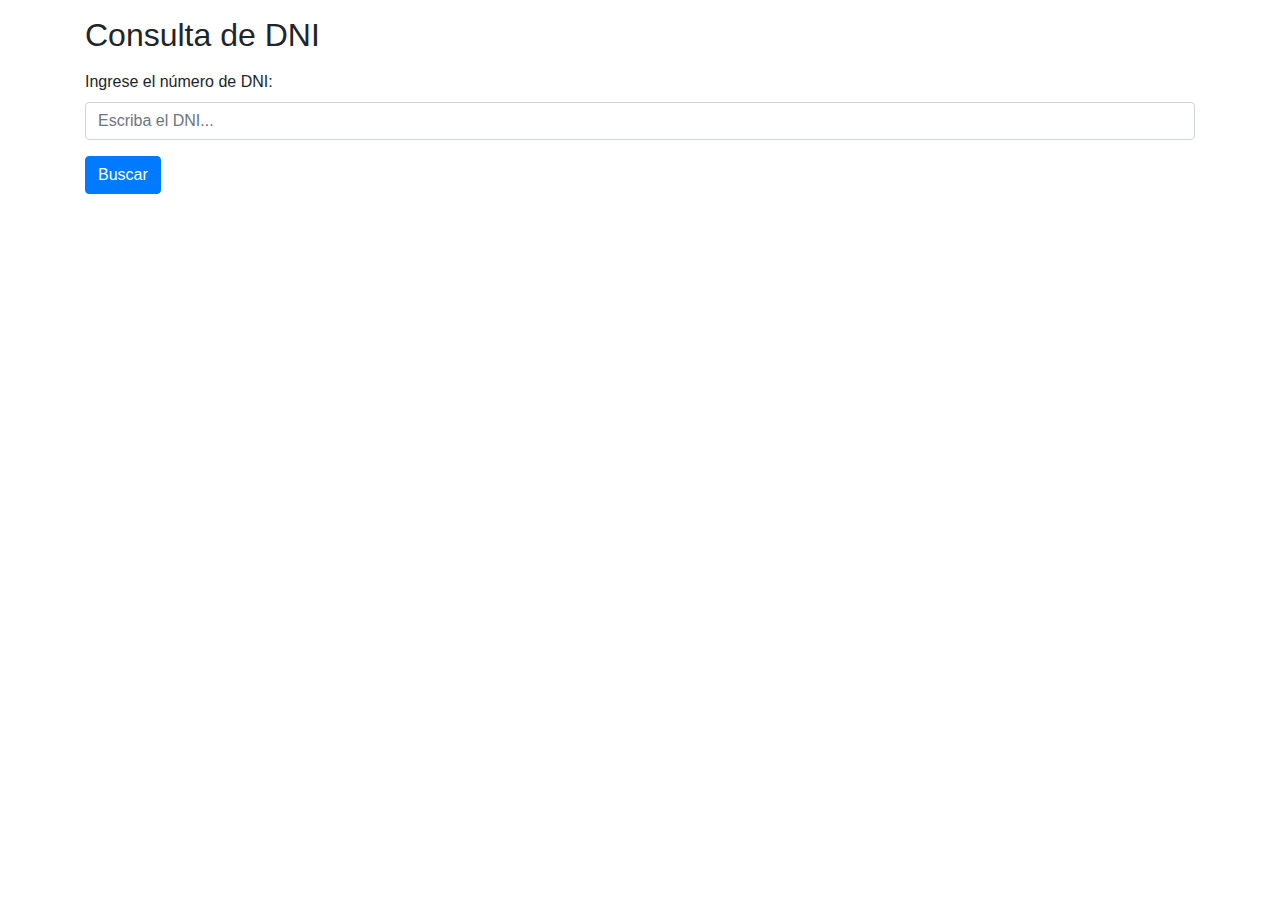
==== index2.html @ 87d132a9 "Nuevas actividades" ====
<!DOCTYPE html>
<html lang="es">
<head>
    <meta charset="UTF-8">
    <meta name="viewport" content="width=device-width, initial-scale=1.0">
    <title>Consulta de DNI</title>
    <!-- Agregar enlaces a los estilos de Bootstrap -->
    <link href="https://stackpath.bootstrapcdn.com/bootstrap/4.5.2/css/bootstrap.min.css" rel="stylesheet">
</head>
<body class="container">

    <h2 class="mt-3">Consulta de DNI</h2>

    <div class="form-group mt-3">
        <label for="dniInput">Ingrese el número de DNI:</label>
        <input type="text" class="form-control" id="dniInput" placeholder="Escriba el DNI...">
    </div>
    
    <button class="btn btn-primary" onclick="buscarDNI()">Buscar</button>

    <div id="result" class="mt-3 font-weight-bold"></div>

    <!-- Agregar enlaces a los scripts de Bootstrap y al archivo JavaScript externo -->
    <script src="https://code.jquery.com/jquery-3.5.1.slim.min.js"></script>
    <script src="https://cdn.jsdelivr.net/npm/@popperjs/core@2.11.6/dist/umd/popper.min.js"></script>
    <script src="https://stackpath.bootstrapcdn.com/bootstrap/4.5.2/js/bootstrap.min.js"></script>
    <script src="script2.js"></script>
</body>
</html>
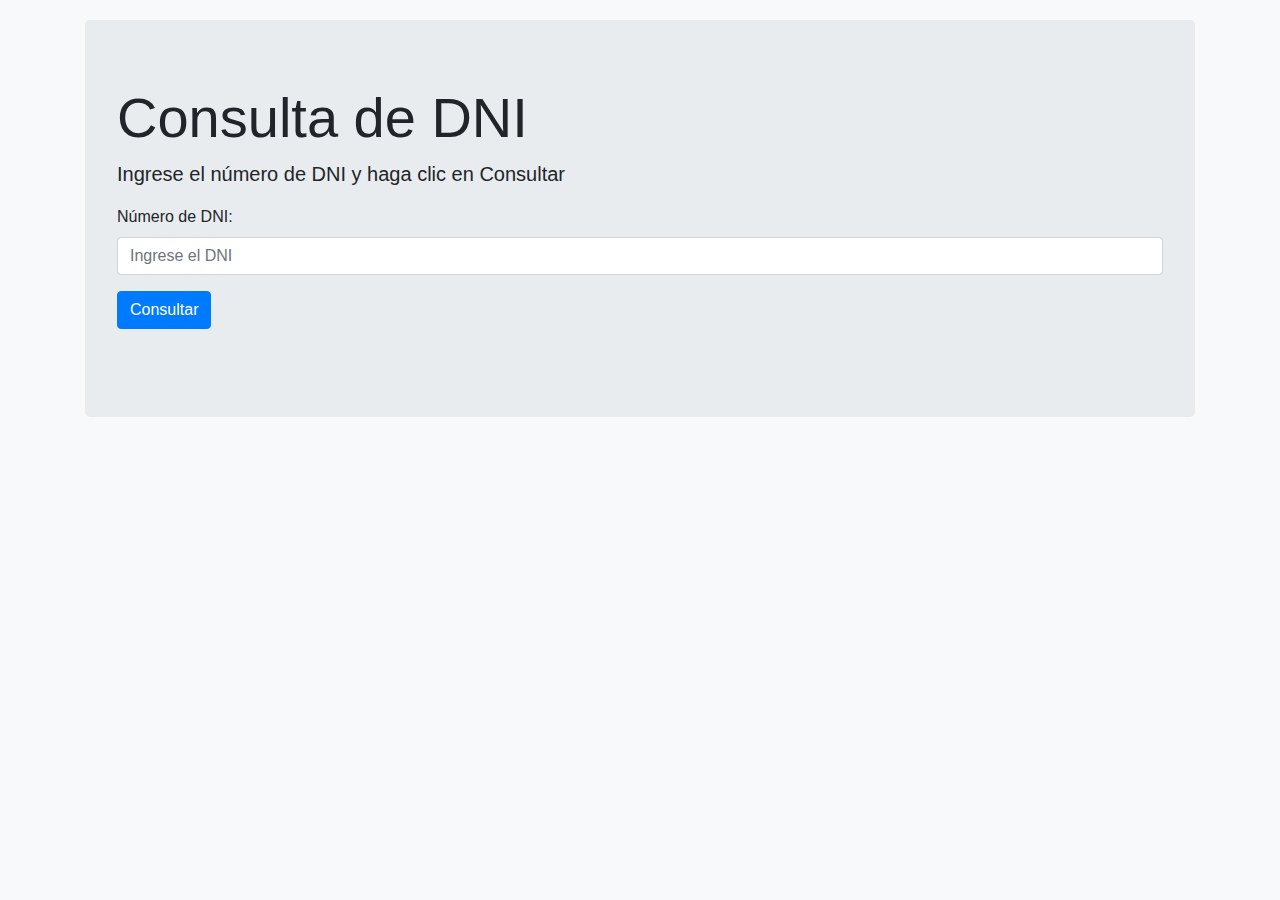
==== commit 67cba534: "Probando nuevos cambios" ====
--- a/index2.html
+++ b/index2.html
@@ -1,29 +1,42 @@
 <!DOCTYPE html>
 <html lang="es">
 <head>
-    <meta charset="UTF-8">
-    <meta name="viewport" content="width=device-width, initial-scale=1.0">
-    <title>Consulta de DNI</title>
-    <!-- Agregar enlaces a los estilos de Bootstrap -->
-    <link href="https://stackpath.bootstrapcdn.com/bootstrap/4.5.2/css/bootstrap.min.css" rel="stylesheet">
+  <meta charset="UTF-8">
+  <meta name="viewport" content="width=device-width, initial-scale=1.0">
+  <title>Consulta DNI</title>
+  <!-- Incluye la CDN de Bootstrap para acceder a sus estilos y componentes -->
+  <link rel="stylesheet" href="https://maxcdn.bootstrapcdn.com/bootstrap/4.5.2/css/bootstrap.min.css">
+  <style>
+    /* Estilos adicionales personalizados */
+    body {
+      padding: 20px;
+      background-color: #f8f9fa;
+    }
+    #resultado {
+      margin-top: 20px;
+    }
+  </style>
 </head>
-<body class="container">
+<body>
 
-    <h2 class="mt-3">Consulta de DNI</h2>
+  <div class="container">
+    <div class="jumbotron">
+      <h1 class="display-4">Consulta de DNI</h1>
+      <p class="lead">Ingrese el número de DNI y haga clic en Consultar</p>
 
-    <div class="form-group mt-3">
-        <label for="dniInput">Ingrese el número de DNI:</label>
-        <input type="text" class="form-control" id="dniInput" placeholder="Escriba el DNI...">
+      <div class="form-group">
+        <label for="dniInput">Número de DNI:</label>
+        <input type="text" class="form-control" id="dniInput" placeholder="Ingrese el DNI">
+      </div>
+      <button class="btn btn-primary" onclick="consultarDNI()">Consultar</button>
+
+      <div id="resultado" class="mt-4"></div>
     </div>
-    
-    <button class="btn btn-primary" onclick="buscarDNI()">Buscar</button>
+  </div>
 
-    <div id="result" class="mt-3 font-weight-bold"></div>
-
-    <!-- Agregar enlaces a los scripts de Bootstrap y al archivo JavaScript externo -->
-    <script src="https://code.jquery.com/jquery-3.5.1.slim.min.js"></script>
-    <script src="https://cdn.jsdelivr.net/npm/@popperjs/core@2.11.6/dist/umd/popper.min.js"></script>
-    <script src="https://stackpath.bootstrapcdn.com/bootstrap/4.5.2/js/bootstrap.min.js"></script>
-    <script src="script2.js"></script>
+  <!-- Incluye la CDN de jQuery y Bootstrap JS para funcionalidades adicionales -->
+  <script src="https://code.jquery.com/jquery-3.5.1.slim.min.js"></script>
+  <script src="https://cdn.jsdelivr.net/npm/@popperjs/core@2.9.2/dist/umd/popper.min.js"></script>
+  <script src="https://maxcdn.bootstrapcdn.com/bootstrap/4.5.2/js/bootstrap.min.js"></script>
 </body>
 </html>
